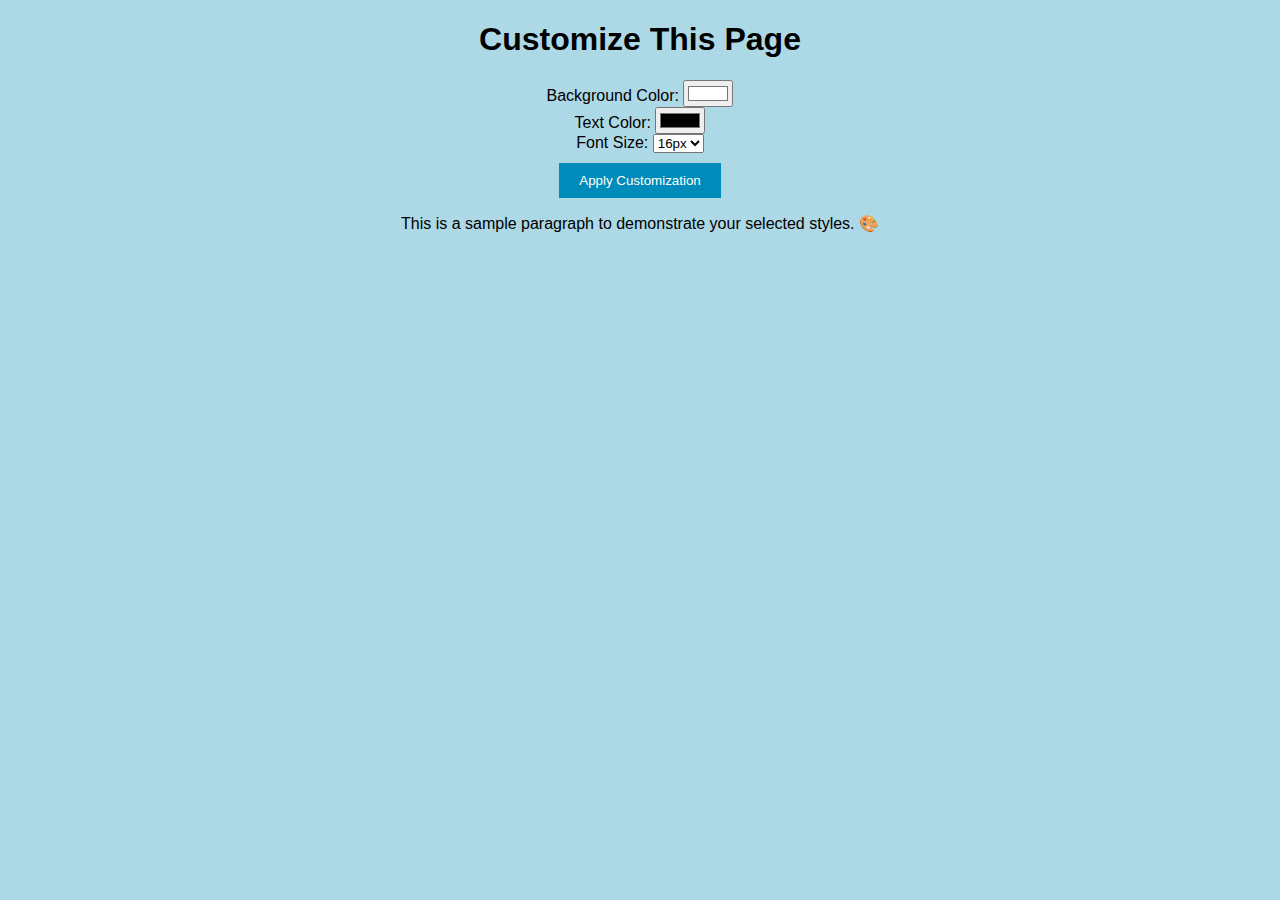
==== customize.html @ 37f227ee "Update and rename cutomize.html to customize.html" ====
<!DOCTYPE html>
<html lang="en">
<head>
    <meta charset="UTF-8">
    <title>Customize Page</title>
    <link rel="stylesheet" href="styles.css">
</head>
<body>
    <h1>Customize This Page</h1>

    <form id="customForm" action="customize.html" method="GET">
        <label>Background Color:
            <input type="color" name="bgColor" value="#ffffff">
        </label><br>

        <label>Text Color:
            <input type="color" name="textColor" value="#000000">
        </label><br>

        <label>Font Size:
            <select name="fontSize">
                <option value="16px">16px</option>
                <option value="18px">18px</option>
                <option value="20px">20px</option>
                <option value="24px">24px</option>
            </select>
        </label><br>

        <button type="submit">Apply Customization</button>
    </form>

    <p>This is a sample paragraph to demonstrate your selected styles. 🎨</p>

    <script defer src="proj9.js"></script>
</body>
</html>
---- styles.css ----
/* External CSS file for website */

/* General styles for the body */
body {
    background-color: lightblue;
    margin: 0;
    padding: 0;
    font-family: Arial, sans-serif;
    text-align: center;
}

/* Styling for navigation bar */
nav {
    background-color: #333;
    padding: 10px;
}
nav a {
    color: white;
    margin: 10px;
    text-decoration: none;
    font-weight: bold;
}
nav a:hover {
    text-decoration: underline;
}

/* Class to center elements */
.center {
    margin: 0 auto;
    text-align: center;
}

/* ID for specific sections */
#highlight {
    color: blue;
    text-decoration: underline;
}

/* Styling for buttons */
button {
    background-color: #008CBA;
    color: white;
    padding: 10px 20px;
    border: none;
    cursor: pointer;
    margin-top: 10px;
}
button:hover {
    background-color: #005f73;
}

/* Responsive design using media queries */
@media (max-width: 600px) {
    body {
        font-size: 14px;
    }
    h1 {
        font-size: 20px;
    }
    p {
        font-size: 12px;
    }
}

/* Styling for overlay */
#imageOverlay {
    position: absolute;
    top: 80px; /* Ensures it starts below the navigation bar */
    text-align: center;
}

#imageOverlay img {
    width: 100%;
    max-width: 600px; /* Ensures image doesn't stretch */
    transition: transform 0.2s ease-in-out;
}

#imageOverlay img:hover {
    transform: scale(1.02);
}

/* Ensure images fit within the body without overflowing */
.clickable-image {
    display: block;
    width: 6em;
    height: auto; /* Maintain aspect ratio */
    margin: 20px auto; /* Center the image with spacing */
}
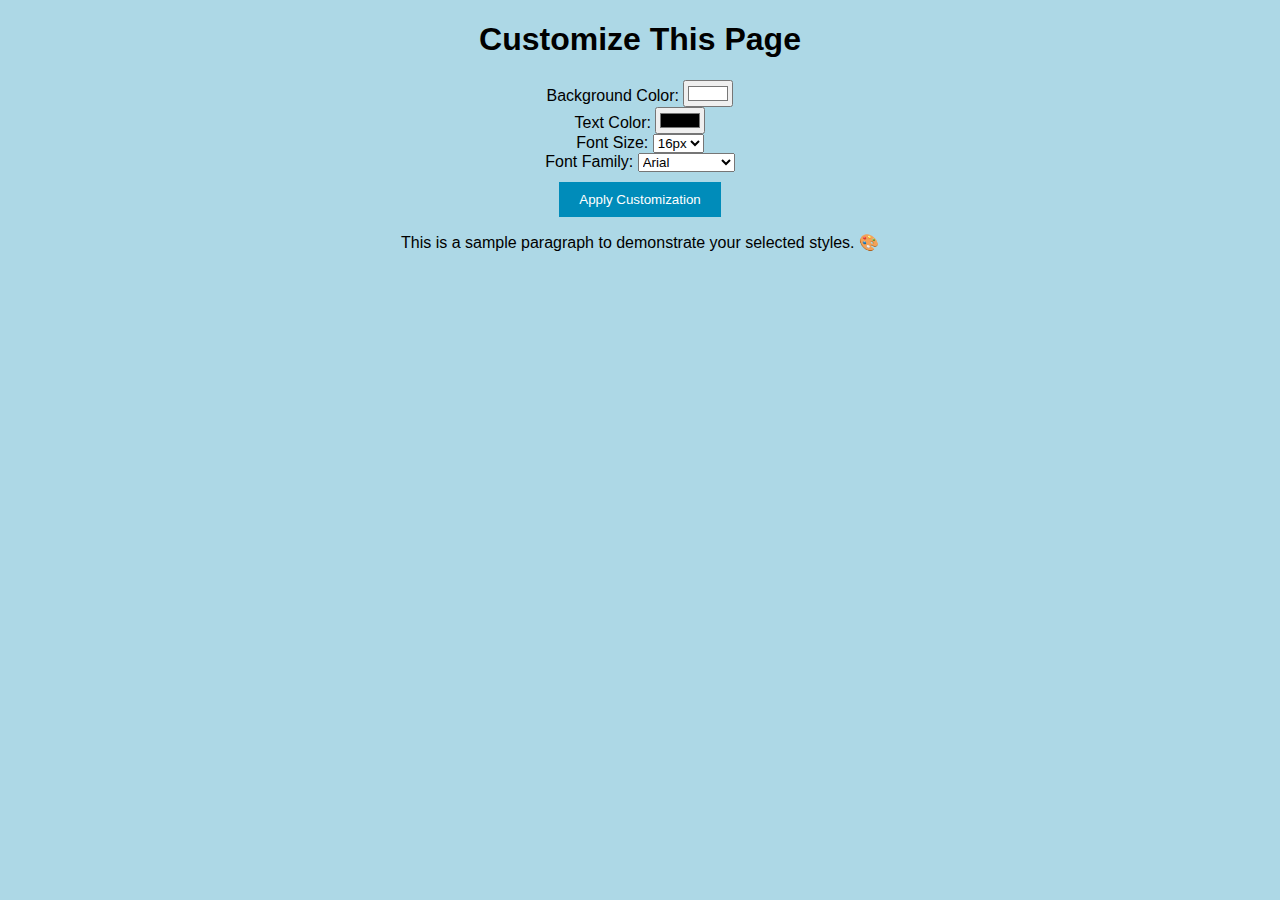
==== commit 27b3d30a: "Add files via upload" ====
--- a/customize.html
+++ b/customize.html
@@ -26,6 +26,16 @@
             </select>
         </label><br>
 
+        <label>Font Family:
+            <select name="fontFamily">
+                <option value="Arial, sans-serif">Arial</option>
+                <option value="Georgia, serif">Georgia</option>
+                <option value="Courier New, monospace">Courier New</option>
+                <option value="Tahoma, sans-serif">Tahoma</option>
+                <option value="Verdana, sans-serif">Verdana</option>
+            </select>
+        </label><br>
+
         <button type="submit">Apply Customization</button>
     </form>
 
